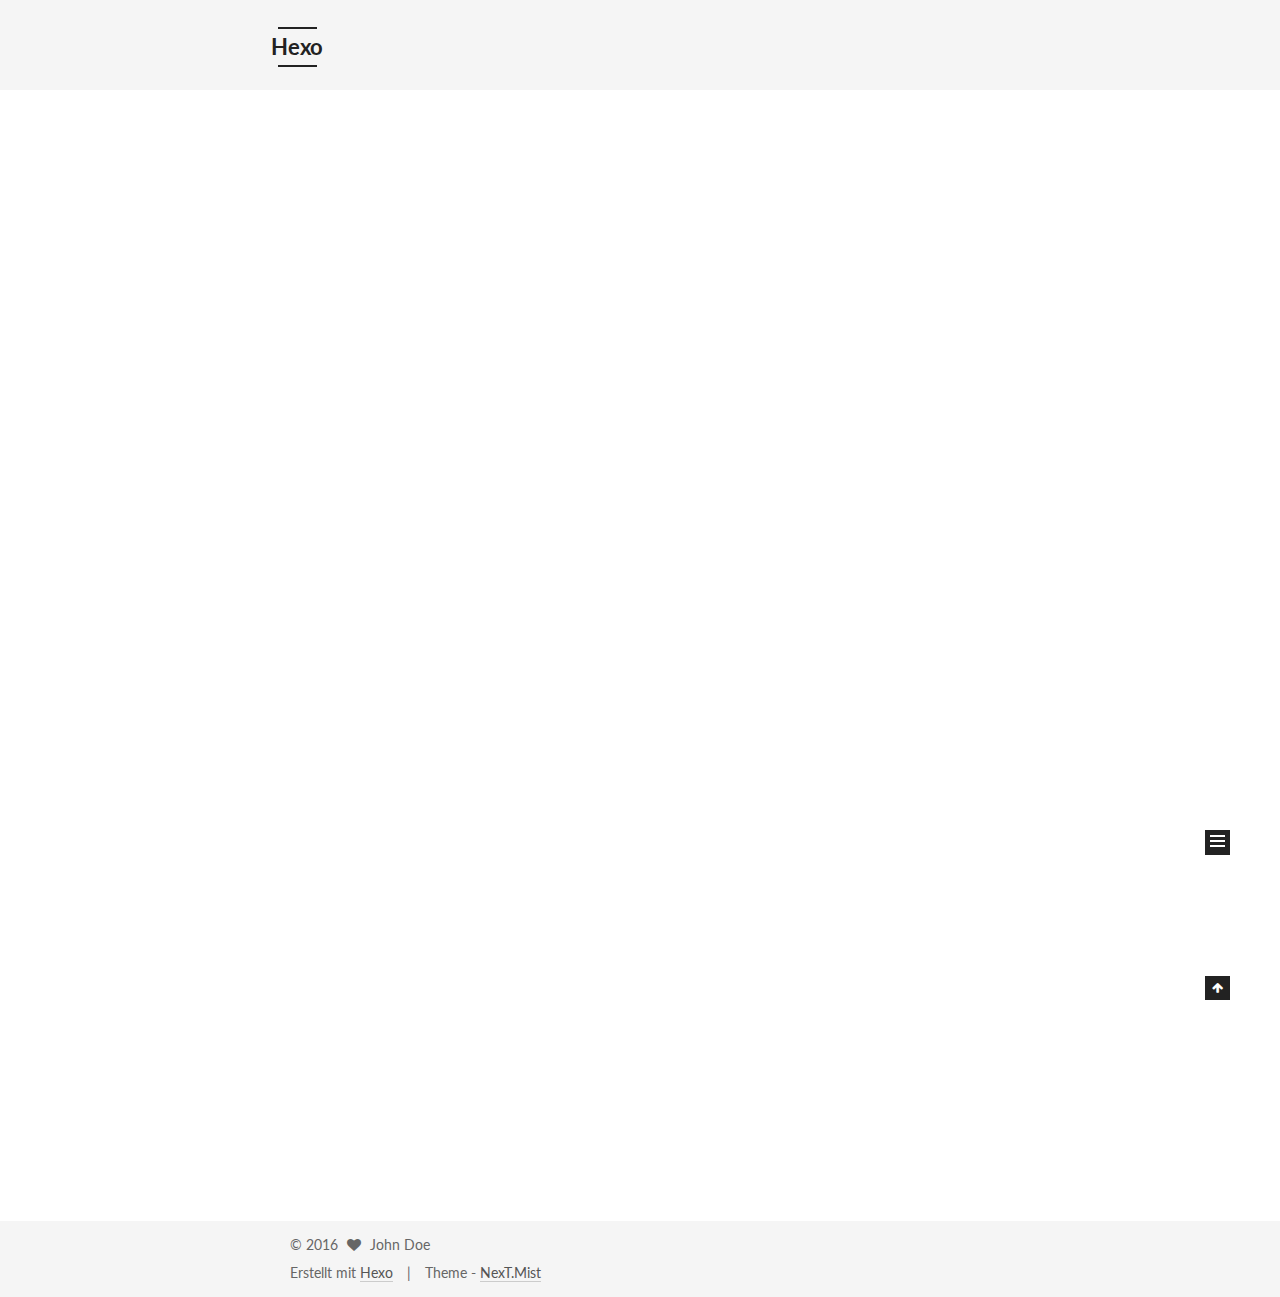
==== index.html @ a94cbddb "Hexo update!" ====
<!doctype html>



  


<html class="theme-next mist use-motion">
<head>
  <meta charset="UTF-8"/>
<meta http-equiv="X-UA-Compatible" content="IE=edge,chrome=1" />
<meta name="viewport" content="width=device-width, initial-scale=1, maximum-scale=1"/>



<meta http-equiv="Cache-Control" content="no-transform" />
<meta http-equiv="Cache-Control" content="no-siteapp" />












  
  
  <link href="/vendors/fancybox/source/jquery.fancybox.css?v=2.1.5" rel="stylesheet" type="text/css" />




  
  
  
  

  
    
    
  

  

  

  

  

  
    
    
    <link href="//fonts.googleapis.com/css?family=Lato:300,300italic,400,400italic,700,700italic&subset=latin,latin-ext" rel="stylesheet" type="text/css">
  






<link href="/vendors/font-awesome/css/font-awesome.min.css?v=4.4.0" rel="stylesheet" type="text/css" />

<link href="/css/main.css?v=5.0.1" rel="stylesheet" type="text/css" />


  <meta name="keywords" content="Hexo, NexT" />








  <link rel="shortcut icon" type="image/x-icon" href="/favicon.ico?v=5.0.1" />






<meta property="og:type" content="website">
<meta property="og:title" content="Hexo">
<meta property="og:url" content="http://yoursite.com/index.html">
<meta property="og:site_name" content="Hexo">
<meta name="twitter:card" content="summary">
<meta name="twitter:title" content="Hexo">



<script type="text/javascript" id="hexo.configuration">
  var NexT = window.NexT || {};
  var CONFIG = {
    scheme: 'Mist',
    sidebar: {"position":"left","display":"post"},
    fancybox: true,
    motion: true,
    duoshuo: {
      userId: 0,
      author: 'Author'
    }
  };
</script>




  <link rel="canonical" href="http://yoursite.com/"/>

  <title> Hexo </title>
</head>

<body itemscope itemtype="http://schema.org/WebPage" lang="">

  










  
  
    
  

  <div class="container one-collumn sidebar-position-left 
   page-home 
 ">
    <div class="headband"></div>

    <header id="header" class="header" itemscope itemtype="http://schema.org/WPHeader">
      <div class="header-inner"><div class="site-meta ">
  

  <div class="custom-logo-site-title">
    <a href="/"  class="brand" rel="start">
      <span class="logo-line-before"><i></i></span>
      <span class="site-title">Hexo</span>
      <span class="logo-line-after"><i></i></span>
    </a>
  </div>
  <p class="site-subtitle"></p>
</div>

<div class="site-nav-toggle">
  <button>
    <span class="btn-bar"></span>
    <span class="btn-bar"></span>
    <span class="btn-bar"></span>
  </button>
</div>

<nav class="site-nav">
  

  
    <ul id="menu" class="menu">
      
        
        <li class="menu-item menu-item-home">
          <a href="/" rel="section">
            
              <i class="menu-item-icon fa fa-fw fa-home"></i> <br />
            
            Startseite
          </a>
        </li>
      
        
        <li class="menu-item menu-item-categories">
          <a href="/categories" rel="section">
            
              <i class="menu-item-icon fa fa-fw fa-th"></i> <br />
            
            Kategorien
          </a>
        </li>
      
        
        <li class="menu-item menu-item-archives">
          <a href="/archives" rel="section">
            
              <i class="menu-item-icon fa fa-fw fa-archive"></i> <br />
            
            Archiv
          </a>
        </li>
      
        
        <li class="menu-item menu-item-tags">
          <a href="/tags" rel="section">
            
              <i class="menu-item-icon fa fa-fw fa-tags"></i> <br />
            
            Tags
          </a>
        </li>
      

      
    </ul>
  

  
</nav>

 </div>
    </header>

    <main id="main" class="main">
      <div class="main-inner">
        <div class="content-wrap">
          <div id="content" class="content">
            
  <section id="posts" class="posts-expand">
    
      

  
  

  
  
  

  <article class="post post-type-normal " itemscope itemtype="http://schema.org/Article">

    
      <header class="post-header">

        
        
          <h1 class="post-title" itemprop="name headline">
            
            
              
                
                <a class="post-title-link" href="/2016/08/23/hello-world/" itemprop="url">
                  Hello World
                </a>
              
            
          </h1>
        

        <div class="post-meta">
          <span class="post-time">
            <span class="post-meta-item-icon">
              <i class="fa fa-calendar-o"></i>
            </span>
            <span class="post-meta-item-text">Veröffentlicht am</span>
            <time itemprop="dateCreated" datetime="2016-08-23T15:21:44+08:00" content="2016-08-23">
              2016-08-23
            </time>
          </span>

          

          
            
          

          

          
          

          
        </div>
      </header>
    


    <div class="post-body" itemprop="articleBody">

      
      

      
        
          
            <p>Welcome to <a href="https://hexo.io/" target="_blank" rel="external">Hexo</a>! This is your very first post. Check <a href="https://hexo.io/docs/" target="_blank" rel="external">documentation</a> for more info. If you get any problems when using Hexo, you can find the answer in <a href="https://hexo.io/docs/troubleshooting.html" target="_blank" rel="external">troubleshooting</a> or you can ask me on <a href="https://github.com/hexojs/hexo/issues" target="_blank" rel="external">GitHub</a>.</p>
<h2 id="Quick-Start"><a href="#Quick-Start" class="headerlink" title="Quick Start"></a>Quick Start</h2><h3 id="Create-a-new-post"><a href="#Create-a-new-post" class="headerlink" title="Create a new post"></a>Create a new post</h3><figure class="highlight bash"><table><tr><td class="gutter"><pre><div class="line">1</div></pre></td><td class="code"><pre><div class="line">$ hexo new <span class="string">"My New Post"</span></div></pre></td></tr></table></figure>
<p>More info: <a href="https://hexo.io/docs/writing.html" target="_blank" rel="external">Writing</a></p>
<h3 id="Run-server"><a href="#Run-server" class="headerlink" title="Run server"></a>Run server</h3><figure class="highlight bash"><table><tr><td class="gutter"><pre><div class="line">1</div></pre></td><td class="code"><pre><div class="line">$ hexo server</div></pre></td></tr></table></figure>
<p>More info: <a href="https://hexo.io/docs/server.html" target="_blank" rel="external">Server</a></p>
<h3 id="Generate-static-files"><a href="#Generate-static-files" class="headerlink" title="Generate static files"></a>Generate static files</h3><figure class="highlight bash"><table><tr><td class="gutter"><pre><div class="line">1</div></pre></td><td class="code"><pre><div class="line">$ hexo generate</div></pre></td></tr></table></figure>
<p>More info: <a href="https://hexo.io/docs/generating.html" target="_blank" rel="external">Generating</a></p>
<h3 id="Deploy-to-remote-sites"><a href="#Deploy-to-remote-sites" class="headerlink" title="Deploy to remote sites"></a>Deploy to remote sites</h3><figure class="highlight bash"><table><tr><td class="gutter"><pre><div class="line">1</div></pre></td><td class="code"><pre><div class="line">$ hexo deploy</div></pre></td></tr></table></figure>
<p>More info: <a href="https://hexo.io/docs/deployment.html" target="_blank" rel="external">Deployment</a></p>

          
        
      
    </div>

    <div>
      
    </div>

    <div>
      
    </div>

    <footer class="post-footer">
      

      

      
      
        <div class="post-eof"></div>
      
    </footer>
  </article>


    
  </section>

  


          </div>
          


          

        </div>
        
          
  
  <div class="sidebar-toggle">
    <div class="sidebar-toggle-line-wrap">
      <span class="sidebar-toggle-line sidebar-toggle-line-first"></span>
      <span class="sidebar-toggle-line sidebar-toggle-line-middle"></span>
      <span class="sidebar-toggle-line sidebar-toggle-line-last"></span>
    </div>
  </div>

  <aside id="sidebar" class="sidebar">
    <div class="sidebar-inner">

      

      

      <section class="site-overview sidebar-panel  sidebar-panel-active ">
        <div class="site-author motion-element" itemprop="author" itemscope itemtype="http://schema.org/Person">
          <img class="site-author-image" itemprop="image"
               src="/images/avatar.png"
               alt="John Doe" />
          <p class="site-author-name" itemprop="name">John Doe</p>
          <p class="site-description motion-element" itemprop="description"></p>
        </div>
        <nav class="site-state motion-element">
          <div class="site-state-item site-state-posts">
            <a href="/archives">
              <span class="site-state-item-count">1</span>
              <span class="site-state-item-name">Artikel</span>
            </a>
          </div>

          

          

        </nav>

        

        <div class="links-of-author motion-element">
          
        </div>

        
        

        
        

      </section>

      

    </div>
  </aside>


        
      </div>
    </main>

    <footer id="footer" class="footer">
      <div class="footer-inner">
        <div class="copyright" >
  
  &copy; 
  <span itemprop="copyrightYear">2016</span>
  <span class="with-love">
    <i class="fa fa-heart"></i>
  </span>
  <span class="author" itemprop="copyrightHolder">John Doe</span>
</div>

<div class="powered-by">
  Erstellt mit  <a class="theme-link" href="https://hexo.io">Hexo</a>
</div>

<div class="theme-info">
  Theme -
  <a class="theme-link" href="https://github.com/iissnan/hexo-theme-next">
    NexT.Mist
  </a>
</div>

        

        
      </div>
    </footer>

    <div class="back-to-top">
      <i class="fa fa-arrow-up"></i>
    </div>
  </div>

  

<script type="text/javascript">
  if (Object.prototype.toString.call(window.Promise) !== '[object Function]') {
    window.Promise = null;
  }
</script>









  



  
  <script type="text/javascript" src="/vendors/jquery/index.js?v=2.1.3"></script>

  
  <script type="text/javascript" src="/vendors/fastclick/lib/fastclick.min.js?v=1.0.6"></script>

  
  <script type="text/javascript" src="/vendors/jquery_lazyload/jquery.lazyload.js?v=1.9.7"></script>

  
  <script type="text/javascript" src="/vendors/velocity/velocity.min.js?v=1.2.1"></script>

  
  <script type="text/javascript" src="/vendors/velocity/velocity.ui.min.js?v=1.2.1"></script>

  
  <script type="text/javascript" src="/vendors/fancybox/source/jquery.fancybox.pack.js?v=2.1.5"></script>


  


  <script type="text/javascript" src="/js/src/utils.js?v=5.0.1"></script>

  <script type="text/javascript" src="/js/src/motion.js?v=5.0.1"></script>



  
  

  

  


  <script type="text/javascript" src="/js/src/bootstrap.js?v=5.0.1"></script>



  



  




  
  

  

  

  

</body>
</html>
---- css/main.css ----
/* normalize.css v3.0.2 | MIT License | git.io/normalize */
html {
  font-family: sans-serif; /* 1 */
  -ms-text-size-adjust: 100%; /* 2 */
  -webkit-text-size-adjust: 100%; /* 2 */
}
body {
  margin: 0;
}
article,
aside,
details,
figcaption,
figure,
footer,
header,
hgroup,
main,
menu,
nav,
section,
summary {
  display: block;
}
audio,
canvas,
progress,
video {
  display: inline-block; /* 1 */
  vertical-align: baseline; /* 2 */
}
audio:not([controls]) {
  display: none;
  height: 0;
}
[hidden],
template {
  display: none;
}
a {
  background-color: transparent;
}
a:active,
a:hover {
  outline: 0;
}
abbr[title] {
  border-bottom: 1px dotted;
}
b,
strong {
  font-weight: bold;
}
dfn {
  font-style: italic;
}
h1 {
  font-size: 2em;
  margin: 0.67em 0;
}
mark {
  background: #ff0;
  color: #000;
}
small {
  font-size: 80%;
}
sub,
sup {
  font-size: 75%;
  line-height: 0;
  position: relative;
  vertical-align: baseline;
}
sup {
  top: -0.5em;
}
sub {
  bottom: -0.25em;
}
img {
  border: 0;
}
svg:not(:root) {
  overflow: hidden;
}
figure {
  margin: 1em 40px;
}
hr {
  -moz-box-sizing: content-box;
  box-sizing: content-box;
  height: 0;
}
pre {
  overflow: auto;
}
code,
kbd,
pre,
samp {
  font-family: monospace, monospace;
  font-size: 1em;
}
button,
input,
optgroup,
select,
textarea {
  color: inherit; /* 1 */
  font: inherit; /* 2 */
  margin: 0; /* 3 */
}
button {
  overflow: visible;
}
button,
select {
  text-transform: none;
}
button,
html input[type="button"],
input[type="reset"],
input[type="submit"] {
  -webkit-appearance: button; /* 2 */
  cursor: pointer; /* 3 */
}
button[disabled],
html input[disabled] {
  cursor: default;
}
button::-moz-focus-inner,
input::-moz-focus-inner {
  border: 0;
  padding: 0;
}
input {
  line-height: normal;
}
input[type="checkbox"],
input[type="radio"] {
  box-sizing: border-box; /* 1 */
  padding: 0; /* 2 */
}
input[type="number"]::-webkit-inner-spin-button,
input[type="number"]::-webkit-outer-spin-button {
  height: auto;
}
input[type="search"] {
  -webkit-appearance: textfield; /* 1 */
  -moz-box-sizing: content-box;
  -webkit-box-sizing: content-box; /* 2 */
  box-sizing: content-box;
}
input[type="search"]::-webkit-search-cancel-button,
input[type="search"]::-webkit-search-decoration {
  -webkit-appearance: none;
}
fieldset {
  border: 1px solid #c0c0c0;
  margin: 0 2px;
  padding: 0.35em 0.625em 0.75em;
}
legend {
  border: 0; /* 1 */
  padding: 0; /* 2 */
}
textarea {
  overflow: auto;
}
optgroup {
  font-weight: bold;
}
table {
  border-collapse: collapse;
  border-spacing: 0;
}
td,
th {
  padding: 0;
}
::selection {
  background: #262a30;
  color: #fff;
}
body {
  position: relative;
  font-family: 'Lato', "PingFang SC", "Microsoft YaHei", sans-serif;
  font-size: 14px;
  line-height: 2;
  color: #555;
  background: #fff;
}
@media (max-width: 767px) {
  body {
    padding-right: 0 !important;
  }
}
@media (min-width: 768px) and (max-width: 991px) {
  body {
    padding-right: 0 !important;
  }
}
@media (min-width: 1600px) {
  body {
    font-size: 16px;
  }
}
h1,
h2,
h3,
h4,
h5,
h6 {
  margin: 0;
  padding: 0;
  font-weight: bold;
  line-height: 1.5;
  font-family: 'Lato', "PingFang SC", "Microsoft YaHei", sans-serif;
}
h2,
h3,
h4,
h5,
h6 {
  margin: 20px 0 15px;
}
h1 {
  font-size: 24px;
}
@media (max-width: 767px) {
  h1 {
    font-size: 20px;
  }
}
h2 {
  font-size: 22px;
}
@media (max-width: 767px) {
  h2 {
    font-size: 18px;
  }
}
h3 {
  font-size: 20px;
}
@media (max-width: 767px) {
  h3 {
    font-size: 16px;
  }
}
h4 {
  font-size: 18px;
}
@media (max-width: 767px) {
  h4 {
    font-size: 14px;
  }
}
h5 {
  font-size: 16px;
}
@media (max-width: 767px) {
  h5 {
    font-size: 12px;
  }
}
h6 {
  font-size: 14px;
}
@media (max-width: 767px) {
  h6 {
    font-size: 10px;
  }
}
p {
  margin: 0 0 25px 0;
}
a {
  color: #555;
  text-decoration: none;
  border-bottom: 1px solid #999;
  word-wrap: break-word;
}
a:hover {
  color: #222;
  border-bottom-color: #222;
}
ul {
  list-style: none;
}
blockquote {
  margin: 0;
  padding: 0;
}
img {
  display: block;
  margin: auto;
  max-width: 100%;
  height: auto;
}
hr {
  margin: 40px 0;
  height: 3px;
  border: none;
  background-color: #ddd;
  background-image: repeating-linear-gradient(-45deg, #fff, #fff 4px, transparent 4px, transparent 8px);
}
blockquote {
  padding: 0 15px;
  color: #666;
  border-left: 4px solid #ddd;
}
blockquote cite::before {
  content: "-";
  padding: 0 5px;
}
dt {
  font-weight: 700;
}
dd {
  margin: 0;
  padding: 0;
}
.text-left {
  text-align: left;
}
.text-center {
  text-align: center;
}
.text-right {
  text-align: right;
}
.text-justify {
  text-align: justify;
}
.text-nowrap {
  white-space: nowrap;
}
.text-lowercase {
  text-transform: lowercase;
}
.text-uppercase {
  text-transform: uppercase;
}
.text-capitalize {
  text-transform: capitalize;
}
.center-block {
  display: block;
  margin-left: auto;
  margin-right: auto;
}
.clearfix:before,
.clearfix:after {
  content: " ";
  display: table;
}
.clearfix:after {
  clear: both;
}
.pullquote {
  width: 45%;
}
.pullquote.left {
  float: left;
  margin-left: 5px;
  margin-right: 10px;
}
.pullquote.right {
  float: right;
  margin-left: 10px;
  margin-right: 5px;
}
.affix.affix.affix {
  position: fixed;
}
.translation {
  margin-top: -20px;
  font-size: 14px;
  color: #999;
}
.scrollbar-measure {
  width: 100px;
  height: 100px;
  overflow: scroll;
  position: absolute;
  top: -9999px;
}
.use-motion .motion-element {
  opacity: 0;
}
#local-search-input {
  padding: 3px;
  border: none;
  text-indent: 14px;
  border-radius: 0;
  width: 140px;
  outline: none;
  border-bottom: 1px solid #999;
  background: inherit;
  opacity: 0.5;
}
#local-search-input:focus {
  opacity: 1;
}
.search-icon {
  position: absolute;
  top: 9px;
}
table {
  margin: 20px 0;
  width: 100%;
  border-collapse: collapse;
  border-spacing: 0;
  border: 1px solid #ddd;
  font-size: 14px;
  table-layout: fixed;
  word-wrap: break-all;
}
table>tbody>tr:nth-of-type(odd) {
  background-color: #f9f9f9;
}
table>tbody>tr:hover {
  background-color: #f5f5f5;
}
caption,
th,
td {
  padding: 8px;
  text-align: left;
  vertical-align: middle;
  font-weight: normal;
}
th,
td {
  border-bottom: 3px solid #ddd;
  border-right: 1px solid #eee;
}
th {
  padding-bottom: 10px;
  font-weight: 700;
}
td {
  border-bottom-width: 1px;
}
html,
body {
  height: 100%;
}
.container {
  position: relative;
  min-height: 100%;
}
.header-inner {
  margin: 0 auto;
  padding: 100px 0 70px;
  width: 700px;
}
@media (min-width: 1600px) {
  .container .header-inner {
    width: 900px;
  }
}
.main {
  padding-bottom: 150px;
}
.main-inner {
  margin: 0 auto;
  width: 700px;
}
@media (min-width: 1600px) {
  .container .main-inner {
    width: 900px;
  }
}
.footer {
  position: absolute;
  left: 0;
  bottom: 0;
  width: 100%;
  min-height: 50px;
}
.footer-inner {
  box-sizing: border-box;
  margin: 20px auto;
  width: 700px;
}
@media (min-width: 1600px) {
  .container .footer-inner {
    width: 900px;
  }
}
pre,
.highlight {
  overflow: auto;
  margin: 20px 0;
  padding: 15px;
  font-size: 13px;
  color: #4d4d4c;
  background: #f7f7f7;
  line-height: 1.6;
}
pre,
code {
  font-family: consolas, Menlo, "PingFang SC", "Microsoft YaHei", monospace;
}
code {
  padding: 2px 4px;
  word-break: break-all;
  color: #555;
  background: #eee;
  border-radius: 4px;
  font-size: 13px;
}
pre code {
  padding: 0;
  color: #4d4d4c;
  background: none;
  text-shadow: none;
}
.highlight pre {
  border: none;
  margin: 0;
  padding: 1px;
}
.highlight table {
  margin: 0;
  width: auto;
  border: none;
}
.highlight td {
  border: none;
  padding: 0;
}
.highlight figcaption {
  font-size: 1em;
  color: #4d4d4c;
  line-height: 1em;
  margin-bottom: 1em;
}
.highlight figcaption:before,
.highlight figcaption:after {
  content: " ";
  display: table;
}
.highlight figcaption:after {
  clear: both;
}
.highlight figcaption a {
  float: right;
  color: #4d4d4c;
}
.highlight figcaption a:hover {
  border-bottom-color: #4d4d4c;
}
.highlight .gutter pre {
  color: #666;
  text-align: right;
  padding-right: 20px;
}
.highlight .line {
  height: 20px;
}
.gist table {
  width: auto;
}
.gist table td {
  border: none;
}
pre .comment {
  color: #8e908c;
}
pre .variable,
pre .attribute,
pre .tag,
pre .regexp,
pre .ruby .constant,
pre .xml .tag .title,
pre .xml .pi,
pre .xml .doctype,
pre .html .doctype,
pre .css .id,
pre .css .class,
pre .css .pseudo {
  color: #c82829;
}
pre .number,
pre .preprocessor,
pre .built_in,
pre .literal,
pre .params,
pre .constant,
pre .command {
  color: #f5871f;
}
pre .ruby .class .title,
pre .css .rules .attribute,
pre .string,
pre .value,
pre .inheritance,
pre .header,
pre .ruby .symbol,
pre .xml .cdata,
pre .special,
pre .number,
pre .formula {
  color: #718c00;
}
pre .title,
pre .css .hexcolor {
  color: #3e999f;
}
pre .function,
pre .python .decorator,
pre .python .title,
pre .ruby .function .title,
pre .ruby .title .keyword,
pre .perl .sub,
pre .javascript .title,
pre .coffeescript .title {
  color: #4271ae;
}
pre .keyword,
pre .javascript .function {
  color: #8959a8;
}
.full-image.full-image.full-image {
  border: none;
  max-width: 100%;
  width: auto;
  margin: 20px auto;
}
@media (min-width: 992px) {
  .full-image.full-image.full-image {
    max-width: none;
    width: 126%;
    margin: 0 -13%;
  }
}
.blockquote-center,
.page-home .post-type-quote blockquote,
.page-post-detail .post-type-quote blockquote {
  position: relative;
  margin: 40px 0;
  padding: 0;
  border-left: none;
  text-align: center;
}
.blockquote-center::before,
.page-home .post-type-quote blockquote::before,
.page-post-detail .post-type-quote blockquote::before,
.blockquote-center::after,
.page-home .post-type-quote blockquote::after,
.page-post-detail .post-type-quote blockquote::after {
  position: absolute;
  content: ' ';
  display: block;
  width: 100%;
  height: 24px;
  opacity: 0.2;
  background-repeat: no-repeat;
  background-position: 0 -6px;
  background-size: 22px 22px;
}
.blockquote-center::before,
.page-home .post-type-quote blockquote::before,
.page-post-detail .post-type-quote blockquote::before {
  top: -20px;
  background-image: url("../images/quote-l.svg");
  border-top: 1px solid #ccc;
}
.blockquote-center::after,
.page-home .post-type-quote blockquote::after,
.page-post-detail .post-type-quote blockquote::after {
  bottom: -20px;
  background-image: url("../images/quote-r.svg");
  border-bottom: 1px solid #ccc;
  background-position: 100% 8px;
}
.blockquote-center p,
.page-home .post-type-quote blockquote p,
.page-post-detail .post-type-quote blockquote p,
.blockquote-center div,
.page-home .post-type-quote blockquote div,
.page-post-detail .post-type-quote blockquote div {
  text-align: center;
}
.post .post-body .group-picture img {
  box-sizing: border-box;
  padding: 0 3px;
  border: none;
}
.post .group-picture-row {
  overflow: hidden;
  margin-top: 6px;
}
.post .group-picture-row:first-child {
  margin-top: 0;
}
.post .group-picture-column {
  float: left;
}
.page-post-detail .post-body .group-picture-column {
  float: none;
  margin-top: 10px;
  width: auto !important;
}
.page-post-detail .post-body .group-picture-column img {
  margin: 0 auto;
}
.page-archive .group-picture-container {
  overflow: hidden;
}
.page-archive .group-picture-row {
  float: left;
}
.page-archive .group-picture-row:first-child {
  margin-top: 6px;
}
.page-archive .group-picture-column {
  max-width: 150px;
  max-height: 150px;
}
.btn {
  display: inline-block;
  padding: 0 20px;
  font-size: 14px;
  color: #fff;
  background: #222;
  border: 2px solid #222;
  text-decoration: none;
  border-radius: 0;
  transition-property: background-color;
  transition-duration: 0.2s;
  transition-timing-function: ease-in-out;
  transition-delay: 0s;
}
.btn:hover,
.post-more-link .btn:hover {
  border-color: #222;
  color: #222;
  background: #fff;
}
.btn-bar {
  display: block;
  width: 22px;
  height: 2px;
  background: #555;
  border-radius: 1px;
}
.btn-bar+.btn-bar {
  margin-top: 4px;
}
.pagination {
  margin: 120px 0 40px;
  text-align: center;
  border-top: 1px solid #eee;
}
.page-number-basic,
.pagination .prev,
.pagination .next,
.pagination .page-number,
.pagination .space {
  display: inline-block;
  position: relative;
  top: -1px;
  margin: 0 10px;
  padding: 0 10px;
  line-height: 30px;
}
@media (max-width: 767px) {
  .page-number-basic,
  .pagination .prev,
  .pagination .next,
  .pagination .page-number,
  .pagination .space {
    margin: 0 5px;
  }
}
.pagination .prev,
.pagination .next,
.pagination .page-number {
  border-bottom: 0;
  border-top: 1px solid #eee;
  transition-property: border-color;
  transition-duration: 0.2s;
  transition-timing-function: ease-in-out;
  transition-delay: 0s;
}
.pagination .prev:hover,
.pagination .next:hover,
.pagination .page-number:hover {
  border-top-color: #222;
}
.pagination .space {
  padding: 0;
  margin: 0;
}
.pagination .prev {
  margin-left: 0;
}
.pagination .next {
  margin-right: 0;
}
.pagination .page-number.current {
  color: #fff;
  background: #ccc;
  border-top-color: #ccc;
}
@media (max-width: 767px) {
  .pagination {
    border-top: none;
  }
  .pagination .prev,
  .pagination .next,
  .pagination .page-number {
    margin-bottom: 10px;
    border-top: 0;
    border-bottom: 1px solid #eee;
  }
  .pagination .prev:hover,
  .pagination .next:hover,
  .pagination .page-number:hover {
    border-bottom-color: #222;
  }
}
.comments {
  margin: 60px 20px 0;
}
.tag-cloud {
  text-align: center;
}
.tag-cloud a {
  display: inline-block;
  margin: 10px;
}
.back-to-top {
  box-sizing: border-box;
  position: fixed;
  bottom: -100px;
  right: 50px;
  z-index: 1050;
  padding: 0 6px;
  width: 25px;
  background: #222;
  font-size: 12px;
  opacity: 1;
  color: #fff;
  cursor: pointer;
  text-align: center;
  -webkit-transform: translateZ(0);
  transition-property: bottom;
  transition-duration: 0.2s;
  transition-timing-function: ease-in-out;
  transition-delay: 0s;
}
@media (max-width: 767px) {
  .back-to-top {
    display: none;
  }
}
@media (min-width: 768px) and (max-width: 991px) {
  .back-to-top {
    display: none;
  }
}
.back-to-top.back-to-top-on {
  bottom: 19px;
}
.header {
  background: #fff;
}
.header-inner {
  position: relative;
}
.headband {
  height: 3px;
  background: #222;
}
.site-meta {
  margin: 0;
  text-align: left;
}
@media (max-width: 767px) {
  .site-meta {
    text-align: center;
  }
}
.brand {
  position: relative;
  display: inline-block;
  padding: 0 40px;
  color: #222;
  background: #222;
  border-bottom: none;
}
.brand:hover {
  color: #222;
}
.logo {
  display: inline-block;
  margin-right: 5px;
  line-height: 36px;
  vertical-align: top;
}
.site-title {
  display: inline-block;
  vertical-align: top;
  line-height: 36px;
  font-size: 20px;
  font-weight: normal;
  font-family: 'Lato', "PingFang SC", "Microsoft YaHei", sans-serif;
}
.site-subtitle {
  margin-top: 10px;
  font-size: 13px;
  color: #999;
}
.use-motion .brand {
  opacity: 0;
}
.use-motion .logo,
.use-motion .site-title,
.use-motion .site-subtitle {
  opacity: 0;
  position: relative;
  top: -10px;
}
.site-nav-toggle {
  display: none;
  position: absolute;
  top: 10px;
  left: 10px;
}
@media (max-width: 767px) {
  .site-nav-toggle {
    display: block;
  }
}
.site-nav-toggle button {
  margin-top: 2px;
  padding: 9px 10px;
  background: transparent;
  border: none;
}
@media (max-width: 767px) {
  .site-nav {
    display: none;
    margin: 0 -10px;
    padding: 0 10px;
    clear: both;
    border-top: 1px solid #ddd;
  }
}
@media (min-width: 768px) and (max-width: 991px) {
  .site-nav {
    display: block !important;
  }
}
@media (min-width: 992px) {
  .site-nav {
    display: block !important;
  }
}
.menu {
  margin-top: 20px;
  padding-left: 0;
  text-align: center;
}
.menu .menu-item {
  display: inline-block;
  margin: 0 10px;
}
@media screen and (max-width: 767px) {
  .menu .menu-item {
    margin-top: 10px;
  }
}
.menu .menu-item a {
  display: block;
  font-size: 13px;
  text-transform: capitalize;
  line-height: inherit;
  border-bottom: 1px solid transparent;
  transition-property: border-color;
  transition-duration: 0.2s;
  transition-timing-function: ease-in-out;
  transition-delay: 0s;
}
.menu .menu-item a:hover {
  border-bottom-color: #222;
}
.menu .menu-item .fa {
  margin-right: 5px;
}
.use-motion .menu-item {
  opacity: 0;
}
.post-body {
  font-family: 'Lato', "PingFang SC", "Microsoft YaHei", sans-serif;
}
@media (max-width: 767px) {
  .post-body {
    word-break: break-word;
  }
}
.post-body .fancybox img {
  display: block !important;
  margin: 0 auto;
  cursor: pointer;
  cursor: zoom-in;
  cursor: -webkit-zoom-in;
}
.post-body .image-caption,
.post-body .figure .caption {
  margin: 10px auto 15px;
  text-align: center;
  font-size: 14px;
  color: #999;
  font-weight: bold;
  line-height: 1;
}
.post-sticky-flag {
  display: inline-block;
  font-size: 16px;
  -ms-transform: rotate(30deg);
  -webkit-transform: rotate(30deg);
  -moz-transform: rotate(30deg);
  -ms-transform: rotate(30deg);
  -o-transform: rotate(30deg);
  transform: rotate(30deg);
}
.posts-expand {
  padding-top: 40px;
}
@media (max-width: 767px) {
  .posts-expand {
    margin: 0 20px;
  }
  .post-body pre,
  .post-body .highlight {
    padding: 10px;
  }
  .post-body pre .gutter pre,
  .post-body .highlight .gutter pre {
    padding-right: 10px;
  }
}
@media (min-width: 992px) {
  .posts-expand .post-body {
    text-align: justify;
  }
}
.posts-expand .post-body h2,
.posts-expand .post-body h3,
.posts-expand .post-body h4,
.posts-expand .post-body h5,
.posts-expand .post-body h6 {
  padding-top: 10px;
}
.posts-expand .post-body h2 .header-anchor,
.posts-expand .post-body h3 .header-anchor,
.posts-expand .post-body h4 .header-anchor,
.posts-expand .post-body h5 .header-anchor,
.posts-expand .post-body h6 .header-anchor {
  float: right;
  margin-left: 10px;
  color: #ccc;
  border-bottom-style: none;
  visibility: hidden;
}
.posts-expand .post-body h2 .header-anchor:hover,
.posts-expand .post-body h3 .header-anchor:hover,
.posts-expand .post-body h4 .header-anchor:hover,
.posts-expand .post-body h5 .header-anchor:hover,
.posts-expand .post-body h6 .header-anchor:hover {
  color: inherit;
}
.posts-expand .post-body h2:hover .header-anchor,
.posts-expand .post-body h3:hover .header-anchor,
.posts-expand .post-body h4:hover .header-anchor,
.posts-expand .post-body h5:hover .header-anchor,
.posts-expand .post-body h6:hover .header-anchor {
  visibility: visible;
}
.posts-expand .post-body ul li {
  list-style: circle;
}
.posts-expand .post-body img {
  box-sizing: border-box;
  margin: auto;
  padding: 3px;
  border: 1px solid #ddd;
}
.posts-expand .fancybox img {
  margin: 0 auto;
}
@media (max-width: 767px) {
  .posts-collapse {
    margin: 0 20px;
  }
  .posts-collapse .post-title,
  .posts-collapse .post-meta {
    display: block;
    width: auto;
    text-align: left;
  }
}
.posts-collapse {
  position: relative;
  z-index: 1010;
  margin-left: 0;
}
.posts-collapse::after {
  content: " ";
  position: absolute;
  top: 20px;
  left: 0;
  margin-left: -2px;
  width: 4px;
  height: 100%;
  background: #f5f5f5;
  z-index: -1;
}
@media (max-width: 767px) {
  .posts-collapse {
    margin: 0 20px;
  }
}
.posts-collapse .collection-title {
  position: relative;
  margin: 60px 0;
}
.posts-collapse .collection-title h2 {
  margin-left: 20px;
}
.posts-collapse .collection-title small {
  color: #bbb;
}
.posts-collapse .collection-title::before {
  content: " ";
  position: absolute;
  left: 0;
  top: 50%;
  margin-left: -4px;
  margin-top: -4px;
  width: 8px;
  height: 8px;
  background: #bbb;
  border-radius: 50%;
}
.posts-collapse .post {
  margin: 30px 0;
}
.posts-collapse .post-header {
  position: relative;
  transition-duration: 0.2s;
  transition-timing-function: ease-in-out;
  transition-delay: 0s;
  transition-property: border;
  border-bottom: 1px dashed #ccc;
}
.posts-collapse .post-header::before {
  content: " ";
  position: absolute;
  left: 0;
  top: 12px;
  width: 6px;
  height: 6px;
  margin-left: -4px;
  background: #bbb;
  border-radius: 50%;
  border: 1px solid #fff;
  transition-duration: 0.2s;
  transition-timing-function: ease-in-out;
  transition-delay: 0s;
  transition-property: background;
}
.posts-collapse .post-header:hover {
  border-bottom-color: #666;
}
.posts-collapse .post-header:hover::before {
  background: #222;
}
.posts-collapse .post-meta {
  position: absolute;
  font-size: 12px;
  left: 20px;
  top: 5px;
}
.posts-collapse .post-comments-count {
  display: none;
}
.posts-collapse .post-title {
  margin-left: 60px;
  font-size: 16px;
  font-weight: normal;
  line-height: inherit;
}
.posts-collapse .post-title::after {
  margin-left: 3px;
  opacity: 0.6;
}
.posts-collapse .post-title a {
  color: #666;
  border-bottom: none;
}
.page-home .post-type-quote .post-header,
.page-post-detail .post-type-quote .post-header,
.page-home .post-type-quote .post-tags,
.page-post-detail .post-type-quote .post-tags {
  display: none;
}
.posts-expand .post-title {
  font-size: 26px;
  text-align: center;
  word-break: break-word;
  font-weight: 400;
}
@media (max-width: 767px) {
  .posts-expand .post-title {
    font-size: 22px;
  }
}
.posts-expand .post-title-link {
  display: inline-block;
  position: relative;
  color: #555;
  border-bottom: none;
  line-height: 1.2;
  vertical-align: top;
}
.posts-expand .post-title-link::before {
  content: "";
  position: absolute;
  width: 100%;
  height: 2px;
  bottom: 0;
  left: 0;
  background-color: #000;
  visibility: hidden;
  -webkit-transform: scaleX(0);
  -moz-transform: scaleX(0);
  -ms-transform: scaleX(0);
  -o-transform: scaleX(0);
  transform: scaleX(0);
  transition-duration: 0.2s;
  transition-timing-function: ease-in-out;
  transition-delay: 0s;
}
.posts-expand .post-title-link:hover::before {
  visibility: visible;
  -webkit-transform: scaleX(1);
  -moz-transform: scaleX(1);
  -ms-transform: scaleX(1);
  -o-transform: scaleX(1);
  transform: scaleX(1);
}
.posts-expand .post-title-link .fa {
  font-size: 16px;
}
.posts-expand .post-meta {
  margin: 3px 0 60px 0;
  color: #999;
  font-family: 'Lato', "PingFang SC", "Microsoft YaHei", sans-serif;
  font-size: 12px;
  text-align: center;
}
.posts-expand .post-meta .post-category-list {
  display: inline-block;
  margin: 0;
  padding: 3px;
}
.posts-expand .post-meta .post-category-list-link {
  color: #999;
}
.post-meta-item-icon {
  display: none;
  margin-right: 3px;
}
@media (min-width: 768px) and (max-width: 991px) {
  .post-meta-item-icon {
    display: inline-block;
  }
}
@media (max-width: 767px) {
  .post-meta-item-icon {
    display: inline-block;
  }
}
@media (min-width: 768px) and (max-width: 991px) {
  .post-meta-item-text {
    display: none;
  }
}
@media (max-width: 767px) {
  .post-meta-item-text {
    display: none;
  }
}
@media (max-width: 767px) {
  .posts-expand .post-comments-count {
    display: none;
  }
}
.post-more-link {
  margin-top: 50px;
}
.post-more-link .btn {
  color: #555;
  font-size: 14px;
  background: transparent;
  border-radius: 0;
  line-height: 2;
}
.posts-expand .post-tags {
  margin-top: 40px;
  text-align: center;
}
.posts-expand .post-tags a {
  display: inline-block;
  margin-right: 10px;
  font-size: 13px;
}
.post-nav {
  overflow: hidden;
  margin-top: 60px;
  padding: 10px;
  white-space: nowrap;
  border-top: 1px solid #eee;
}
.post-nav-item {
  display: inline-block;
  width: 50%;
  white-space: normal;
}
.post-nav-item a {
  position: relative;
  display: inline-block;
  line-height: 25px;
  font-size: 14px;
  color: #555;
  border-bottom: none;
}
.post-nav-item a:hover {
  color: #222;
  border-bottom: none;
}
.post-nav-item a:active {
  top: 2px;
}
.post-nav-item a i {
  font-size: 12px;
}
.post-nav-prev {
  text-align: right;
}
.posts-expand .post-eof {
  display: block;
  margin: 80px auto 60px;
  width: 8%;
  height: 1px;
  background: #ccc;
  text-align: center;
}
.post:last-child .post-eof.post-eof.post-eof {
  display: none;
}
.post-gallery {
  display: table;
  table-layout: fixed;
  width: 100%;
  border-collapse: separate;
}
.post-gallery-row {
  display: table-row;
}
.post-gallery .post-gallery-img {
  display: table-cell;
  text-align: center;
  vertical-align: middle;
  border: none;
}
.post-gallery .post-gallery-img img {
  max-width: 100%;
  max-height: 100%;
  border: none;
}
.fancybox-close,
.fancybox-close:hover {
  border: none;
}
.sidebar {
  position: fixed;
  right: 0;
  top: 0;
  bottom: 0;
  width: 0;
  z-index: 1040;
  box-shadow: inset 0 2px 6px #000;
  background: #222;
  -webkit-transform: translateZ(0);
}
.sidebar a {
  color: #999;
  border-bottom-color: #555;
}
.sidebar a:hover {
  color: #eee;
}
@media (min-width: 768px) and (max-width: 991px) {
  .sidebar {
    display: none !important;
  }
}
@media (max-width: 767px) {
  .sidebar {
    display: none !important;
  }
}
.sidebar-inner {
  position: relative;
  padding: 20px 10px;
  color: #999;
  text-align: center;
}
.sidebar-toggle {
  position: fixed;
  right: 50px;
  bottom: 45px;
  width: 15px;
  height: 15px;
  padding: 5px;
  background: #222;
  line-height: 0;
  z-index: 1050;
  cursor: pointer;
  -webkit-transform: translateZ(0);
}
@media (min-width: 768px) and (max-width: 991px) {
  .sidebar-toggle {
    display: none;
  }
}
@media (max-width: 767px) {
  .sidebar-toggle {
    display: none;
  }
}
.sidebar-toggle-line {
  position: relative;
  display: inline-block;
  vertical-align: top;
  height: 2px;
  width: 100%;
  background: #fff;
  margin-top: 3px;
}
.sidebar-toggle-line:first-child {
  margin-top: 0;
}
.site-author-image {
  display: block;
  margin: 0 auto;
  padding: 2px;
  max-width: 96px;
  height: auto;
  border: 2px solid #333;
}
.site-author-name {
  margin: 5px 0 0;
  text-align: center;
  color: #f5f5f5;
  font-weight: normal;
}
.site-description {
  margin-top: 5px;
  text-align: center;
  font-size: 14px;
  color: #999;
}
.site-state {
  overflow: hidden;
  line-height: 1.4;
  white-space: nowrap;
  text-align: center;
}
.site-state-item {
  display: inline-block;
  padding: 0 15px;
  border-left: 1px solid #333;
}
.site-state-item:first-child {
  border-left: none;
}
.site-state-item a {
  border-bottom: none;
}
.site-state-item-count {
  display: block;
  text-align: center;
  color: inherit;
  font-weight: 600;
  font-size: 18px;
}
.site-state-item-name {
  font-size: 13px;
  color: inherit;
}
.feed-link {
  margin-top: 20px;
}
.feed-link a {
  display: inline-block;
  padding: 0 15px;
  color: #fc6423;
  border: 1px solid #fc6423;
  border-radius: 4px;
}
.feed-link a i {
  color: #fc6423;
  font-size: 14px;
}
.feed-link a:hover {
  color: #fff;
  background: #fc6423;
}
.feed-link a:hover i {
  color: #fff;
}
.links-of-author {
  margin-top: 20px;
}
.links-of-author a {
  display: inline-block;
  vertical-align: middle;
  margin-right: 10px;
  margin-bottom: 10px;
  border-bottom-color: #555;
  font-size: 13px;
}
.links-of-author a:before {
  display: inline-block;
  vertical-align: middle;
  margin-right: 3px;
  content: " ";
  width: 4px;
  height: 4px;
  border-radius: 50%;
  background: #ffffe2;
}
.links-of-blogroll {
  font-size: 13px;
}
.links-of-blogroll-title {
  margin-top: 20px;
  font-size: 14px;
  font-weight: 600;
}
.links-of-blogroll-list {
  margin: 0;
  padding: 0;
}
.links-of-blogroll-item {
  padding: 2px 10px;
}
.sidebar-nav {
  margin: 0 0 20px;
  padding-left: 0;
}
.sidebar-nav li {
  display: inline-block;
  cursor: pointer;
  border-bottom: 1px solid transparent;
  font-size: 14px;
  color: #555;
}
.sidebar-nav li:hover {
  color: #f5f5f5;
}
.page-post-detail .sidebar-nav-toc {
  padding: 0 5px;
}
.page-post-detail .sidebar-nav-overview {
  margin-left: 10px;
}
.sidebar-nav .sidebar-nav-active {
  color: #87daff;
  border-bottom-color: #87daff;
}
.sidebar-nav .sidebar-nav-active:hover {
  color: #87daff;
}
.sidebar-panel {
  display: none;
}
.sidebar-panel-active {
  display: block;
}
.post-toc-empty {
  font-size: 14px;
  color: #666;
}
.post-toc-wrap {
  overflow: hidden;
}
.post-toc {
  overflow: auto;
}
.post-toc ol {
  margin: 0;
  padding: 0 2px 5px 10px;
  text-align: left;
  list-style: none;
  font-size: 14px;
}
.post-toc ol > ol {
  padding-left: 0;
}
.post-toc ol a {
  transition-duration: 0.2s;
  transition-timing-function: ease-in-out;
  transition-delay: 0s;
  transition-property: all;
  color: #999;
  border-bottom-color: #555;
}
.post-toc ol a:hover {
  color: #ccc;
  border-bottom-color: #ccc;
}
.post-toc .nav-item {
  overflow: hidden;
  text-overflow: ellipsis;
  white-space: nowrap;
  line-height: 1.8;
}
.post-toc .nav .nav-child {
  display: none;
}
.post-toc .nav .active > .nav-child {
  display: block;
}
.post-toc .nav .active-current > .nav-child {
  display: block;
}
.post-toc .nav .active-current > .nav-child > .nav-item {
  display: block;
}
.post-toc .nav .active > a {
  color: #87daff;
  border-bottom-color: #87daff;
}
.post-toc .nav .active-current > a {
  color: #87daff;
}
.post-toc .nav .active-current > a:hover {
  color: #87daff;
}
.footer {
  font-size: 14px;
  color: #999;
}
.footer img {
  border: none;
}
.footer-inner {
  text-align: center;
}
.with-love {
  display: inline-block;
  margin: 0 5px;
}
.powered-by,
.theme-info {
  display: inline-block;
}
.powered-by {
  margin-right: 10px;
}
.powered-by::after {
  content: "|";
  padding-left: 10px;
}
.cc-license {
  margin-top: 10px;
  text-align: center;
}
.cc-license .cc-opacity {
  opacity: 0.7;
  border-bottom: none;
}
.cc-license .cc-opacity:hover {
  opacity: 0.9;
}
.cc-license img {
  display: inline-block;
}
.theme-next #ds-thread #ds-reset {
  color: #555;
}
.theme-next #ds-thread #ds-reset .ds-replybox {
  margin-bottom: 30px;
}
.theme-next #ds-thread #ds-reset .ds-replybox .ds-avatar,
.theme-next #ds-reset .ds-avatar img {
  box-shadow: none;
}
.theme-next #ds-thread #ds-reset .ds-textarea-wrapper {
  border-color: #c7d4e1;
  background: none;
  border-top-right-radius: 3px;
  border-top-left-radius: 3px;
}
.theme-next #ds-thread #ds-reset .ds-textarea-wrapper textarea {
  height: 60px;
}
.theme-next #ds-reset .ds-rounded-top {
  border-radius: 0;
}
.theme-next #ds-thread #ds-reset .ds-post-toolbar {
  box-sizing: border-box;
  border: 1px solid #c7d4e1;
  background: #f6f8fa;
}
.theme-next #ds-thread #ds-reset .ds-post-options {
  height: 40px;
  border: none;
  background: none;
}
.theme-next #ds-thread #ds-reset .ds-toolbar-buttons {
  top: 11px;
}
.theme-next #ds-thread #ds-reset .ds-sync {
  top: 5px;
}
.theme-next #ds-thread #ds-reset .ds-post-button {
  top: 4px;
  right: 5px;
  width: 90px;
  height: 30px;
  border: 1px solid #c5ced7;
  border-radius: 3px;
  background-image: linear-gradient(#fbfbfc, #f5f7f9);
  color: #60676d;
}
.theme-next #ds-thread #ds-reset .ds-post-button:hover {
  background-position: 0 -30px;
  color: #60676d;
}
.theme-next #ds-thread #ds-reset .ds-comments-info {
  padding: 10px 0;
}
.theme-next #ds-thread #ds-reset .ds-sort {
  display: none;
}
.theme-next #ds-thread #ds-reset li.ds-tab a.ds-current {
  border: none;
  background: #f6f8fa;
  color: #60676d;
}
.theme-next #ds-thread #ds-reset li.ds-tab a.ds-current:hover {
  background-color: #e9f0f7;
  color: #60676d;
}
.theme-next #ds-thread #ds-reset li.ds-tab a {
  border-radius: 2px;
  padding: 5px;
}
.theme-next #ds-thread #ds-reset .ds-login-buttons p {
  color: #999;
  line-height: 36px;
}
.theme-next #ds-thread #ds-reset .ds-login-buttons .ds-service-list li {
  height: 28px;
}
.theme-next #ds-thread #ds-reset .ds-service-list a {
  background: none;
  padding: 5px;
  border: 1px solid;
  border-radius: 3px;
  text-align: center;
}
.theme-next #ds-thread #ds-reset .ds-service-list a:hover {
  color: #fff;
  background: #666;
}
.theme-next #ds-thread #ds-reset .ds-service-list .ds-weibo {
  color: #fc9b00;
  border-color: #fc9b00;
}
.theme-next #ds-thread #ds-reset .ds-service-list .ds-weibo:hover {
  background: #fc9b00;
}
.theme-next #ds-thread #ds-reset .ds-service-list .ds-qq {
  color: #60a3ec;
  border-color: #60a3ec;
}
.theme-next #ds-thread #ds-reset .ds-service-list .ds-qq:hover {
  background: #60a3ec;
}
.theme-next #ds-thread #ds-reset .ds-service-list .ds-renren {
  color: #2e7ac4;
  border-color: #2e7ac4;
}
.theme-next #ds-thread #ds-reset .ds-service-list .ds-renren:hover {
  background: #2e7ac4;
}
.theme-next #ds-thread #ds-reset .ds-service-list .ds-douban {
  color: #37994c;
  border-color: #37994c;
}
.theme-next #ds-thread #ds-reset .ds-service-list .ds-douban:hover {
  background: #37994c;
}
.theme-next #ds-thread #ds-reset .ds-service-list .ds-kaixin {
  color: #fef20d;
  border-color: #fef20d;
}
.theme-next #ds-thread #ds-reset .ds-service-list .ds-kaixin:hover {
  background: #fef20d;
}
.theme-next #ds-thread #ds-reset .ds-service-list .ds-netease {
  color: #f00;
  border-color: #f00;
}
.theme-next #ds-thread #ds-reset .ds-service-list .ds-netease:hover {
  background: #f00;
}
.theme-next #ds-thread #ds-reset .ds-service-list .ds-sohu {
  color: #ffcb05;
  border-color: #ffcb05;
}
.theme-next #ds-thread #ds-reset .ds-service-list .ds-sohu:hover {
  background: #ffcb05;
}
.theme-next #ds-thread #ds-reset .ds-service-list .ds-baidu {
  color: #2831e0;
  border-color: #2831e0;
}
.theme-next #ds-thread #ds-reset .ds-service-list .ds-baidu:hover {
  background: #2831e0;
}
.theme-next #ds-thread #ds-reset .ds-service-list .ds-google {
  color: #166bec;
  border-color: #166bec;
}
.theme-next #ds-thread #ds-reset .ds-service-list .ds-google:hover {
  background: #166bec;
}
.theme-next #ds-thread #ds-reset .ds-service-list .ds-weixin {
  color: #00ce0d;
  border-color: #00ce0d;
}
.theme-next #ds-thread #ds-reset .ds-service-list .ds-weixin:hover {
  background: #00ce0d;
}
.theme-next #ds-thread #ds-reset .ds-service-list .ds-more-services {
  border: none;
}
.theme-next #ds-thread #ds-reset .ds-service-list .ds-more-services:hover {
  background: none;
}
.theme-next #ds-reset .duoshuo-ua-admin {
  display: inline-block;
  color: #f00;
}
.theme-next #ds-reset .duoshuo-ua-platform,
.theme-next #ds-reset .duoshuo-ua-browser {
  color: #ccc;
}
.theme-next #ds-reset .duoshuo-ua-platform .fa,
.theme-next #ds-reset .duoshuo-ua-browser .fa {
  display: inline-block;
  margin-right: 3px;
}
.theme-next #ds-reset .duoshuo-ua-separator {
  display: inline-block;
  margin-left: 5px;
}
.theme-next .this_ua {
  background-color: #ccc !important;
  border-radius: 4px;
  padding: 0 5px !important;
  margin: 1px 1px !important;
  border: 1px solid #bbb !important;
  color: #fff;
  display: inline-block !important;
}
.theme-next .this_ua.admin {
  background-color: #d9534f !important;
  border-color: #d9534f !important;
}
.theme-next .this_ua.platform.iOS,
.theme-next .this_ua.platform.Mac,
.theme-next .this_ua.platform.Windows {
  background-color: #39b3d7 !important;
  border-color: #46b8da !important;
}
.theme-next .this_ua.platform.Linux {
  background-color: #3a3a3a !important;
  border-color: #1f1f1f !important;
}
.theme-next .this_ua.platform.Android {
  background-color: #00c47d !important;
  border-color: #01b171 !important;
}
.theme-next .this_ua.browser.Mobile,
.theme-next .this_ua.browser.Chrome {
  background-color: #5cb85c !important;
  border-color: #4cae4c !important;
}
.theme-next .this_ua.browser.Firefox {
  background-color: #f0ad4e !important;
  border-color: #eea236 !important;
}
.theme-next .this_ua.browser.Maxthon,
.theme-next .this_ua.browser.IE {
  background-color: #428bca !important;
  border-color: #357ebd !important;
}
.theme-next .this_ua.browser.baidu,
.theme-next .this_ua.browser.UCBrowser,
.theme-next .this_ua.browser.Opera {
  background-color: #d9534f !important;
  border-color: #d43f3a !important;
}
.theme-next .this_ua.browser.Android,
.theme-next .this_ua.browser.QQBrowser {
  background-color: #78ace9 !important;
  border-color: #4cae4c !important;
}
.post-spread {
  margin-top: 20px;
  text-align: center;
}
.jiathis_style {
  display: inline-block;
}
.jiathis_style a {
  border: none;
}
.post-spread {
  margin-top: 20px;
  text-align: center;
}
.bdshare-slide-button-box a {
  border: none;
}
.bdsharebuttonbox {
  display: inline-block;
}
.bdsharebuttonbox a {
  border: none;
}
ul.search-result-list {
  padding-left: 0px;
  margin: 0px 5px 0px 8px;
}
p.search-result {
  border-bottom: 1px dashed #ccc;
  padding: 5px 0;
}
a.search-result-title {
  font-weight: bold;
}
a.search-result {
  border-bottom: transparent;
  display: block;
  white-space: nowrap;
  overflow: hidden;
  text-overflow: ellipsis;
}
.search-keyword {
  border-bottom: 1px dashed #4088b8;
  font-weight: bold;
}
#local-search-result {
  height: 90%;
  overflow: auto;
}
.popup {
  display: none;
  position: fixed;
  top: 10%;
  left: 50%;
  width: 700px;
  height: 80%;
  margin-left: -350px;
  padding: 3px 0 0 10px;
  background: #fff;
  color: #333;
  z-index: 9999;
  border-radius: 5px;
}
@media (max-width: 767px) {
  .popup {
    padding: 3px;
    top: 0;
    left: 0;
    margin: 0;
    width: 100%;
    height: 100%;
    border-radius: 0px;
  }
}
.popoverlay {
  position: fixed;
  width: 100%;
  height: 100%;
  top: 0px;
  left: 0px;
  z-index: 2080;
  background-color: rgba(0,0,0,0.3);
}
#local-search-input {
  margin-bottom: 10px;
  width: 50%;
}
.popup-btn-close {
  position: absolute;
  top: 6px;
  right: 14px;
  color: #4ebd79;
  font-size: 14px;
  font-weight: bold;
  text-transform: uppercase;
  cursor: pointer;
}
#no-result {
  position: absolute;
  left: 44%;
  top: 42%;
  color: #ccc;
}
.site-uv,
.site-pv,
.page-pv {
  display: inline-block;
}
.site-uv .busuanzi-value,
.site-pv .busuanzi-value,
.page-pv .busuanzi-value {
  margin: 0 5px;
}
.site-uv {
  margin-right: 10px;
}
.site-uv::after {
  content: "|";
  padding-left: 10px;
}
.use-motion .post {
  opacity: 0;
}
.page-archive .archive-page-counter {
  position: relative;
  top: 3px;
  left: 20px;
}
@media (max-width: 767px) {
  .page-archive .archive-page-counter {
    top: 5px;
  }
}
.page-archive .posts-collapse .archive-move-on {
  position: absolute;
  top: 11px;
  left: 0;
  margin-left: -6px;
  width: 10px;
  height: 10px;
  opacity: 0.5;
  background: #555;
  border: 1px solid #fff;
  border-radius: 50%;
}
.category-all-page .category-all-title {
  text-align: center;
}
.category-all-page .category-all {
  margin-top: 20px;
}
.category-all-page .category-list {
  margin: 0;
  padding: 0;
  list-style: none;
}
.category-all-page .category-list-item {
  margin: 5px 10px;
}
.category-all-page .category-list-count {
  color: #bbb;
}
.category-all-page .category-list-count:before {
  display: inline;
  content: " (";
}
.category-all-page .category-list-count:after {
  display: inline;
  content: ") ";
}
.category-all-page .category-list-child {
  padding-left: 10px;
}
.page-post-detail .sidebar-toggle-line {
  background: #87daff;
}
.page-post-detail .comments {
  overflow: hidden;
}
h1,
h2,
h3,
h4,
h5,
h6 {
  margin: 20px 0 10px;
}
p {
  margin: 0 0 25px 0;
}
a {
  border-bottom-color: #ccc;
}
hr {
  margin: 20px 0;
  height: 2px;
}
.main-inner {
  margin-top: 80px;
}
.header {
  background: #f5f5f5;
}
.header-inner {
  padding: 25px 0 20px;
}
.header-inner:before,
.header-inner:after {
  content: " ";
  display: table;
}
.header-inner:after {
  clear: both;
}
@media (max-width: 767px) {
  .header-inner {
    width: auto;
    margin-bottom: 50px;
    padding: 10px;
  }
}
.site-meta {
  float: left;
  margin-left: -20px;
  line-height: normal;
}
@media (max-width: 767px) {
  .site-meta {
    margin-left: 10px;
  }
}
.site-meta .brand {
  padding: 2px 1px;
  background: none;
}
@media (max-width: 767px) {
  .site-meta .brand {
    display: block;
  }
}
.site-meta .logo {
  display: none;
}
.site-meta .site-title {
  font-size: 22px;
  font-weight: bolder;
}
@media (max-width: 767px) {
  .site-meta .site-title {
    line-height: 34px;
  }
}
.logo-line-before,
.logo-line-after {
  display: block;
  overflow: hidden;
  margin: 0 auto;
  width: 75%;
}
@media (max-width: 767px) {
  .logo-line-before,
  .logo-line-after {
    display: none;
  }
}
.logo-line-before i,
.logo-line-after i {
  position: relative;
  display: block;
  height: 2px;
  background: #222;
}
@media (max-width: 767px) {
  .logo-line-before i,
  .logo-line-after i {
    height: 3px;
  }
}
.use-motion .logo-line-before i {
  left: -100%;
}
.use-motion .logo-line-after i {
  right: -100%;
}
.site-subtitle {
  display: none;
}
.site-nav-toggle {
  position: static;
  float: right;
}
.menu {
  float: right;
  margin: 8px 0 0 0;
}
@media (max-width: 767px) {
  .menu {
    margin: 20px 0 0 0;
    padding: 0;
  }
}
.menu br {
  display: none;
}
.menu .menu-item {
  margin: 0;
}
@media (max-width: 767px) {
  .menu .menu-item {
    display: block;
  }
}
.menu .menu-item a {
  padding: 0 10px;
  background: none;
  border: none;
  border-radius: 2px;
  transition-property: background;
}
@media (max-width: 767px) {
  .menu .menu-item a {
    text-align: left;
  }
}
.menu .menu-item a:hover {
  background: #e1e1e1;
}
.menu a::before {
  display: none;
}
@media (max-width: 767px) {
  .menu a::before {
    display: block;
  }
}
@media (max-width: 767px) {
  .menu {
    float: none;
  }
}
.site-search form {
  display: none;
}
.posts-expand {
  padding-top: 0;
}
.posts-expand .post-title,
.posts-expand .post-meta {
  text-align: left;
}
@media (max-width: 767px) {
  .posts-expand .post-title,
  .posts-expand .post-meta {
    text-align: center;
  }
}
.posts-expand .post-eof {
  display: none;
}
.posts-expand .post {
  margin-top: 120px;
}
.posts-expand .post:first-child {
  margin-top: 0;
}
.posts-expand .post-meta {
  margin-top: 5px;
  margin-bottom: 20px;
}
.posts-expand .post-title {
  position: relative;
  font-size: 26px;
  font-weight: 400;
}
@media (max-width: 767px) {
  .posts-expand .post-title {
    font-size: 20px;
  }
}
@media (min-width: 1600px) {
  .posts-expand .post-title {
    font-size: 26px;
  }
}
.posts-expand .post-title:hover:before {
  background: #222;
}
.posts-expand .post-body img {
  margin: 0;
}
.posts-expand .post-tags {
  text-align: left;
}
.posts-expand .post-tags a {
  padding: 1px 5px;
  background: #f5f5f5;
  border-bottom: none;
}
.posts-expand .post-tags a:hover {
  background: #ccc;
}
.posts-expand .post-nav {
  margin-top: 40px;
}
.post-more-link {
  margin-top: 20px;
  text-align: left;
}
.post-more-link a {
  padding: 0;
  font-size: 14px;
  color: #666;
  background: none;
  border: none;
  border-bottom: 2px solid #666;
  transition-property: border;
}
@media (max-width: 767px) {
  .post-more-link a {
    font-size: 12px;
  }
}
@media (min-width: 1600px) {
  .post-more-link a {
    font-size: 16px;
  }
}
.post-more-link a:hover {
  border-bottom-color: #222;
}
.links-of-blogroll-inline .links-of-blogroll-item {
  display: inline-block;
}
.btn {
  padding: 0 10px;
  border-width: 2px;
  border-radius: 0;
}
.headband {
  display: none;
}
.site-search {
  position: relative;
  float: right;
  margin-top: 5px;
  padding-top: 3px;
}
@media (max-width: 767px) {
  .site-search {
    float: none;
    padding: 0 10px;
  }
}
@media (max-width: 767px) {
  .container .main-inner {
    width: auto;
  }
}
.page-post-detail .post-title,
.page-post-detail .post-meta {
  text-align: center;
}
.page-post-detail .post-title:before {
  display: none;
}
.page-post-detail .post-meta {
  margin-bottom: 60px;
}
.pagination {
  margin: 120px 0 0;
  text-align: left;
}
@media (max-width: 767px) {
  .pagination {
    margin: 80px 10px 0;
    text-align: center;
  }
}
.footer {
  margin-top: 80px;
  padding: 10px 0;
  background: #f5f5f5;
  color: #666;
}
.footer-inner {
  margin: 0 auto;
  text-align: left;
}
@media (max-width: 767px) {
  .footer-inner {
    width: auto;
    text-align: center;
  }
}
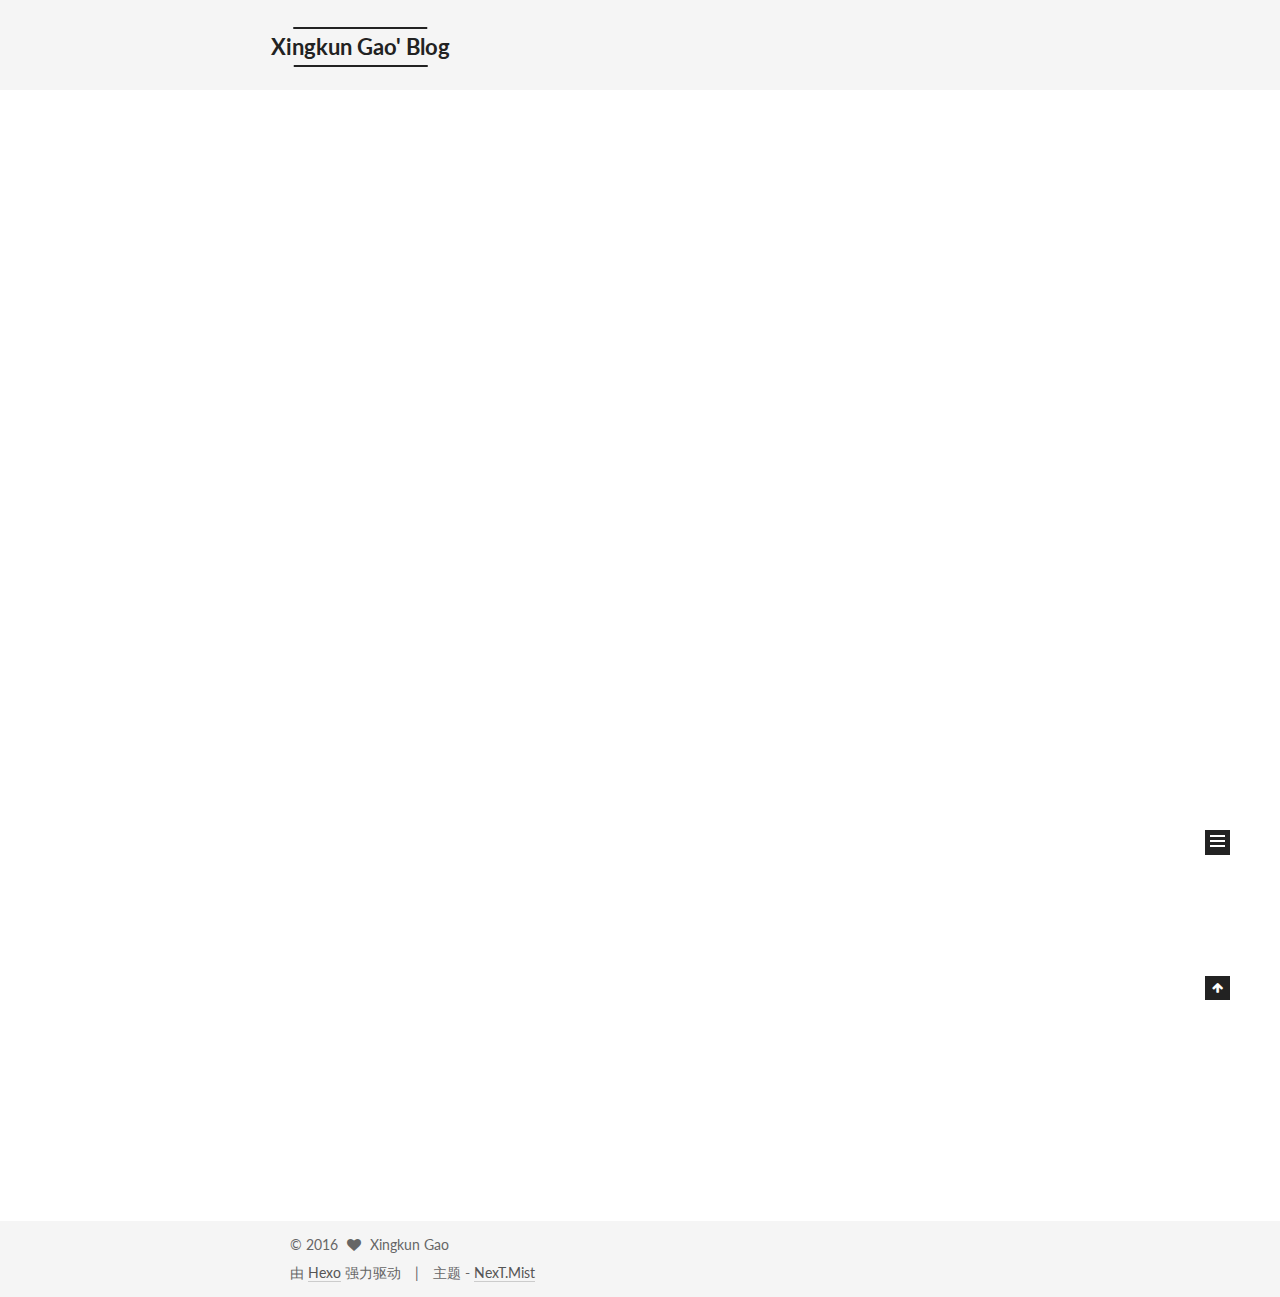
==== commit cdcae063: "Hexo update" ====
--- a/index.html
+++ b/index.html
@@ -85,11 +85,11 @@
 
 
 <meta property="og:type" content="website">
-<meta property="og:title" content="Hexo">
+<meta property="og:title" content="Xingkun Gao' Blog">
 <meta property="og:url" content="http://yoursite.com/index.html">
-<meta property="og:site_name" content="Hexo">
+<meta property="og:site_name" content="Xingkun Gao' Blog">
 <meta name="twitter:card" content="summary">
-<meta name="twitter:title" content="Hexo">
+<meta name="twitter:title" content="Xingkun Gao' Blog">
 
 
 
@@ -97,12 +97,12 @@
   var NexT = window.NexT || {};
   var CONFIG = {
     scheme: 'Mist',
-    sidebar: {"position":"left","display":"post"},
+    sidebar: {"position":"right","display":"post"},
     fancybox: true,
     motion: true,
     duoshuo: {
       userId: 0,
-      author: 'Author'
+      author: '博主'
     }
   };
 </script>
@@ -112,28 +112,28 @@
 
   <link rel="canonical" href="http://yoursite.com/"/>
 
-  <title> Hexo </title>
+  <title> Xingkun Gao' Blog </title>
 </head>
 
-<body itemscope itemtype="http://schema.org/WebPage" lang="">
-
-  
-
-
-
-
-
-
-
-
-
-
-  
-  
-    
-  
-
-  <div class="container one-collumn sidebar-position-left 
+<body itemscope itemtype="http://schema.org/WebPage" lang="zh-Hans">
+
+  
+
+
+
+
+
+
+
+
+
+
+  
+  
+    
+  
+
+  <div class="container one-collumn sidebar-position-right 
    page-home 
  ">
     <div class="headband"></div>
@@ -145,7 +145,7 @@
   <div class="custom-logo-site-title">
     <a href="/"  class="brand" rel="start">
       <span class="logo-line-before"><i></i></span>
-      <span class="site-title">Hexo</span>
+      <span class="site-title">Xingkun Gao' Blog</span>
       <span class="logo-line-after"><i></i></span>
     </a>
   </div>
@@ -172,7 +172,7 @@
             
               <i class="menu-item-icon fa fa-fw fa-home"></i> <br />
             
-            Startseite
+            首页
           </a>
         </li>
       
@@ -182,7 +182,7 @@
             
               <i class="menu-item-icon fa fa-fw fa-th"></i> <br />
             
-            Kategorien
+            分类
           </a>
         </li>
       
@@ -192,7 +192,7 @@
             
               <i class="menu-item-icon fa fa-fw fa-archive"></i> <br />
             
-            Archiv
+            归档
           </a>
         </li>
       
@@ -202,7 +202,7 @@
             
               <i class="menu-item-icon fa fa-fw fa-tags"></i> <br />
             
-            Tags
+            标签
           </a>
         </li>
       
@@ -258,7 +258,7 @@
             <span class="post-meta-item-icon">
               <i class="fa fa-calendar-o"></i>
             </span>
-            <span class="post-meta-item-text">Veröffentlicht am</span>
+            <span class="post-meta-item-text">发表于</span>
             <time itemprop="dateCreated" datetime="2016-08-23T15:21:44+08:00" content="2016-08-23">
               2016-08-23
             </time>
@@ -359,16 +359,16 @@
       <section class="site-overview sidebar-panel  sidebar-panel-active ">
         <div class="site-author motion-element" itemprop="author" itemscope itemtype="http://schema.org/Person">
           <img class="site-author-image" itemprop="image"
-               src="/images/avatar.png"
-               alt="John Doe" />
-          <p class="site-author-name" itemprop="name">John Doe</p>
+               src="/images/alex.jpeg"
+               alt="Xingkun Gao" />
+          <p class="site-author-name" itemprop="name">Xingkun Gao</p>
           <p class="site-description motion-element" itemprop="description"></p>
         </div>
         <nav class="site-state motion-element">
           <div class="site-state-item site-state-posts">
             <a href="/archives">
               <span class="site-state-item-count">1</span>
-              <span class="site-state-item-name">Artikel</span>
+              <span class="site-state-item-name">日志</span>
             </a>
           </div>
 
@@ -381,6 +381,17 @@
         
 
         <div class="links-of-author motion-element">
+          
+            
+              <span class="links-of-author-item">
+                <a href="https://github.com/xingkungao" target="_blank" title="GitHub">
+                  
+                    <i class="fa fa-fw fa-github"></i>
+                  
+                  GitHub
+                </a>
+              </span>
+            
           
         </div>
 
@@ -411,15 +422,15 @@
   <span class="with-love">
     <i class="fa fa-heart"></i>
   </span>
-  <span class="author" itemprop="copyrightHolder">John Doe</span>
+  <span class="author" itemprop="copyrightHolder">Xingkun Gao</span>
 </div>
 
 <div class="powered-by">
-  Erstellt mit  <a class="theme-link" href="https://hexo.io">Hexo</a>
+  由 <a class="theme-link" href="https://hexo.io">Hexo</a> 强力驱动
 </div>
 
 <div class="theme-info">
-  Theme -
+  主题 -
   <a class="theme-link" href="https://github.com/iissnan/hexo-theme-next">
     NexT.Mist
   </a>
--- a/css/main.css
+++ b/css/main.css
@@ -1548,7 +1548,7 @@
   width: 4px;
   height: 4px;
   border-radius: 50%;
-  background: #ffffe2;
+  background: #2666bf;
 }
 .links-of-blogroll {
   font-size: 13px;
